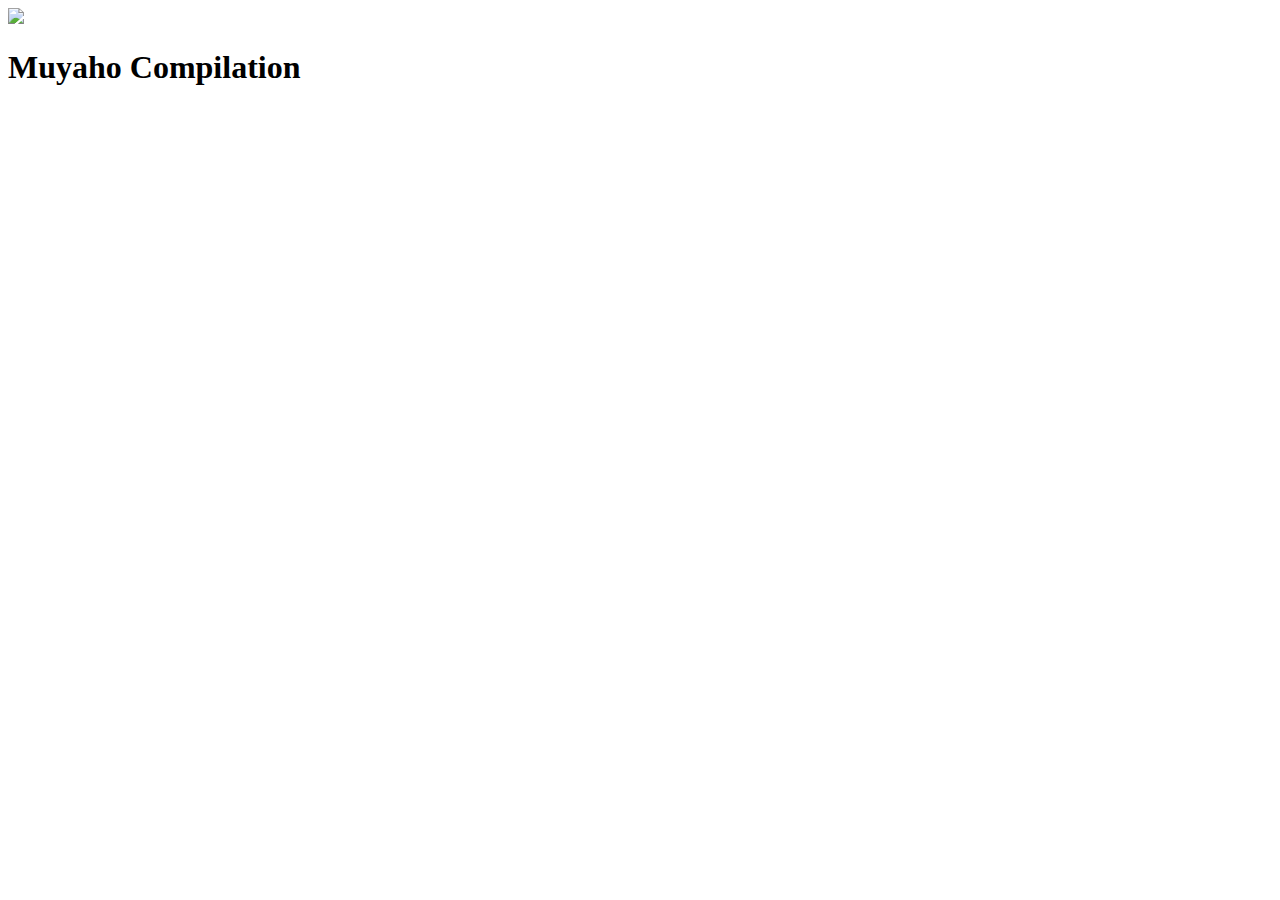
==== Assignment #2-1.html @ 4df8ff6c "HTML, CSS Upload" ====
<!DOCTYPE html>
<html>
    <head>
        <meta charset="UTF-8" />
        <meta content="IE=egde,chrome=1" />
        <meta name="viewport" content="width=device-width, initial-scale=1.0,user-scalable=yes" />
        <title>Muyaho Compilation</title>
        <link rel="stylesheet" type="text/css" href="CSS.css" />
    </head>
    <body>
        <div class="logo-svg">
            <a href="file:///C:/Users/%EC%9D%B4%EC%9C%A4%EC%A7%84/Desktop/Assignment%20%232/Assignment%20%232-2.html"
                ><img src="file:///C:/Users/%EC%9D%B4%EC%9C%A4%EC%A7%84/Desktop/Assignment%20%232/%EB%AC%B4%EC%95%BC%ED%98%B8%20%EB%A1%9C%EA%B3%A0.svg"
            /></a>
        </div>
        <div class="title">
            <h1>Muyaho Compilation</h1>
        </div>
    </body>
</html>
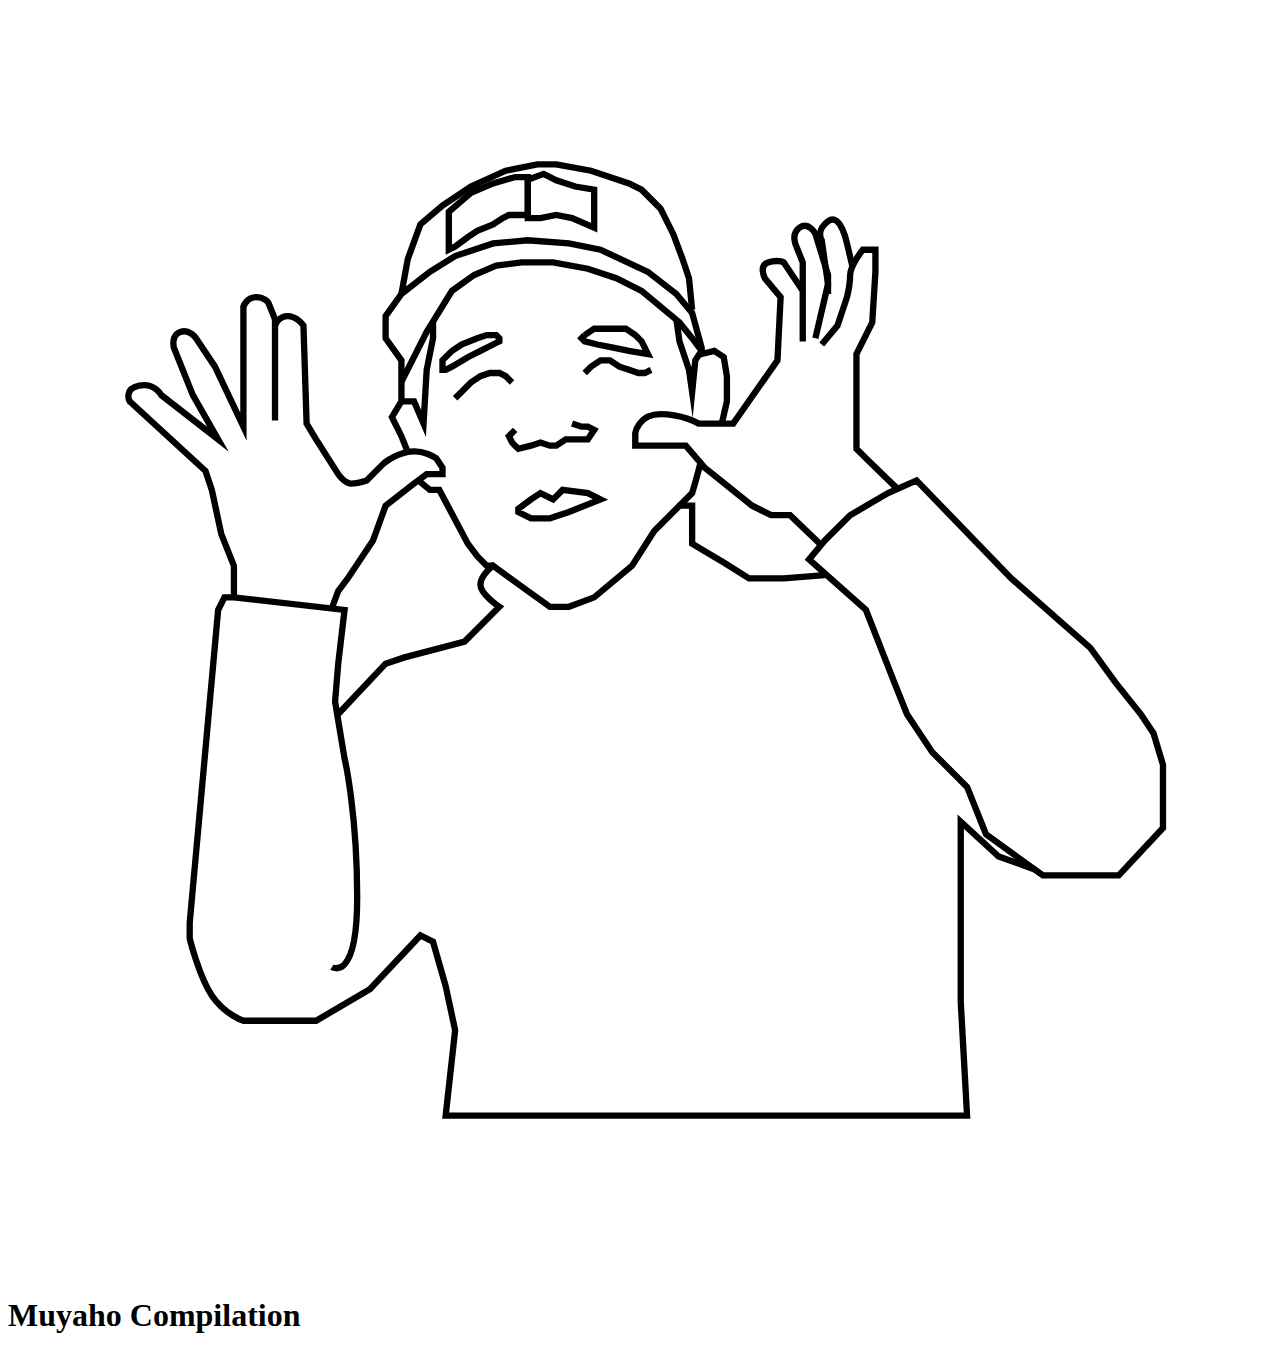
==== commit 7562eab0: "Update Assignment #2-1.html" ====
--- a/Assignment #2-1.html
+++ b/Assignment #2-1.html
@@ -5,12 +5,12 @@
         <meta content="IE=egde,chrome=1" />
         <meta name="viewport" content="width=device-width, initial-scale=1.0,user-scalable=yes" />
         <title>Muyaho Compilation</title>
-        <link rel="stylesheet" type="text/css" href="CSS.css" />
+        <link rel="stylesheet" type="text/css" href="Assignment #2 CSS.css" />
     </head>
     <body>
         <div class="logo-svg">
             <a href="file:///C:/Users/%EC%9D%B4%EC%9C%A4%EC%A7%84/Desktop/Assignment%20%232/Assignment%20%232-2.html"
-                ><img src="file:///C:/Users/%EC%9D%B4%EC%9C%A4%EC%A7%84/Desktop/Assignment%20%232/%EB%AC%B4%EC%95%BC%ED%98%B8%20%EB%A1%9C%EA%B3%A0.svg"
+                ><img src="Muyaho svg.svg"
             /></a>
         </div>
         <div class="title">
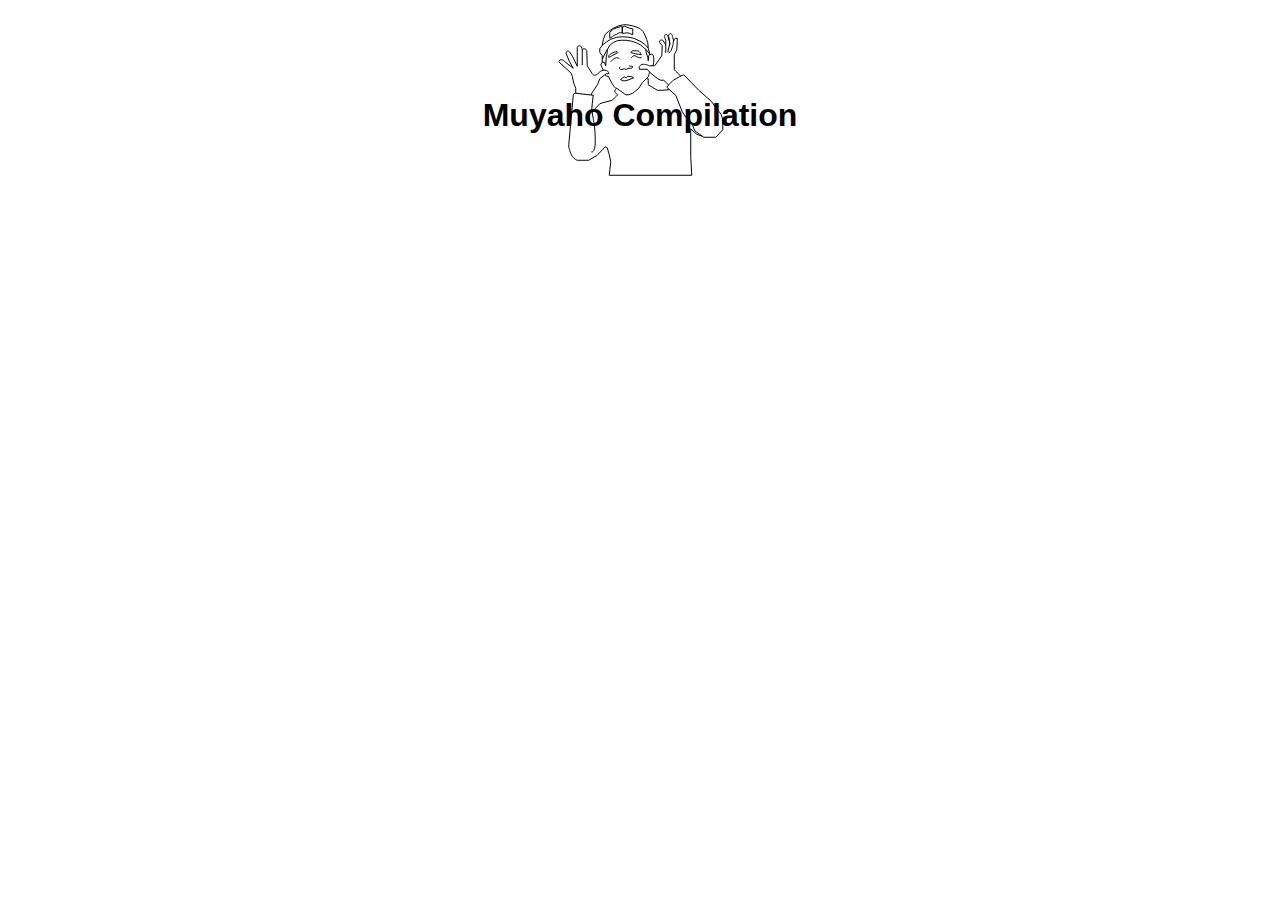
==== commit 0b38c2e6: "Update Assignment #2-1.html" ====
--- a/Assignment #2-1.html
+++ b/Assignment #2-1.html
@@ -5,7 +5,7 @@
         <meta content="IE=egde,chrome=1" />
         <meta name="viewport" content="width=device-width, initial-scale=1.0,user-scalable=yes" />
         <title>Muyaho Compilation</title>
-        <link rel="stylesheet" type="text/css" href="Assignment #2 CSS.css" />
+        <link rel="stylesheet" type="text/css" href="MCSS.css" />
     </head>
     <body>
         <div class="logo-svg">
--- a/MCSS.css
+++ b/MCSS.css
@@ -0,0 +1,137 @@
+body {
+    background-color: #fff;
+    margin: 0 auto;
+    font-family: "Oswald", sans-serif;
+    position: relative;
+}
+
+.logo-svg {
+    width: 200px;
+    height: 200px;
+    margin: 0 auto;
+    vertical-align: middle;
+}
+
+.title {
+    text-align: center;
+    position: absolute;
+    top: 50%;
+    left: 50%;
+    transform: translate(-50%, -30%);
+}
+
+header {
+    color: #191970;
+    font-size: 30px;
+    font-weight: bold;
+    margin: 30px auto;
+    padding: 0 20px;
+    text-align: center;
+}
+
+nav ul {
+    text-align: center;
+}
+
+nav ul li {
+    list-style: none;
+    font-size: 16px;
+    font-weight: 300;
+    text-transform: uppercase;
+    display: inline-block;
+    padding-left: 20px;
+    padding-right: 20px;
+    margin: 5px auto 100px auto;
+}
+
+h2 {
+    background-color: #191970;
+    color: #e5e5f0;
+    font-size: 25px;
+    font-weight: 500;
+    text-transform: uppercase;
+    padding: 5px 5px;
+}
+
+.introduction {
+    margin: 30px 30px;
+}
+
+.introduction p {
+    margin: 40px 40px;
+}
+
+figure {
+    margin-left: 0;
+    margin-bottom: 100px;
+    position: relative;
+    width: 100%;
+    padding-bottom: 56.25%;
+    padding-top: 50px;
+    height: 0;
+}
+
+figure iframe {
+    position: absolute;
+    top: 50px;
+    left: 0;
+    width: 100%;
+    height: 100%;
+    margin-left: auto;
+    margin-right: auto;
+}
+
+figure figcaption {
+    color: #fff;
+    background: rgba(55, 55, 55, 0.5);
+    font-size: 15px;
+    padding: 15px 30px;
+    line-height: 1;
+    position: relative;
+    top: -50px;
+}
+
+.contents-head {
+    margin: 30px 30px;
+}
+
+.contents-head p {
+    margin: 40px 40px;
+}
+
+.contents-body ul {
+    text-align: center;
+    list-style: none;
+}
+
+.contents-body ul a {
+    display: block;
+    text-align: center;
+    list-style: none;
+}
+
+.contents-body ul img {
+    text-align: center;
+    list-style: none;
+    margin-bottom: 30px;
+}
+
+.about {
+    margin: 30px 30px;
+}
+
+.about p {
+    margin: 10px 40px;
+}
+
+.top a {
+    position: fixed;
+    bottom: 5px;
+    right: 5px;
+}
+
+.home a {
+    position: fixed;
+    bottom: 5px;
+    left: 5px;
+}
